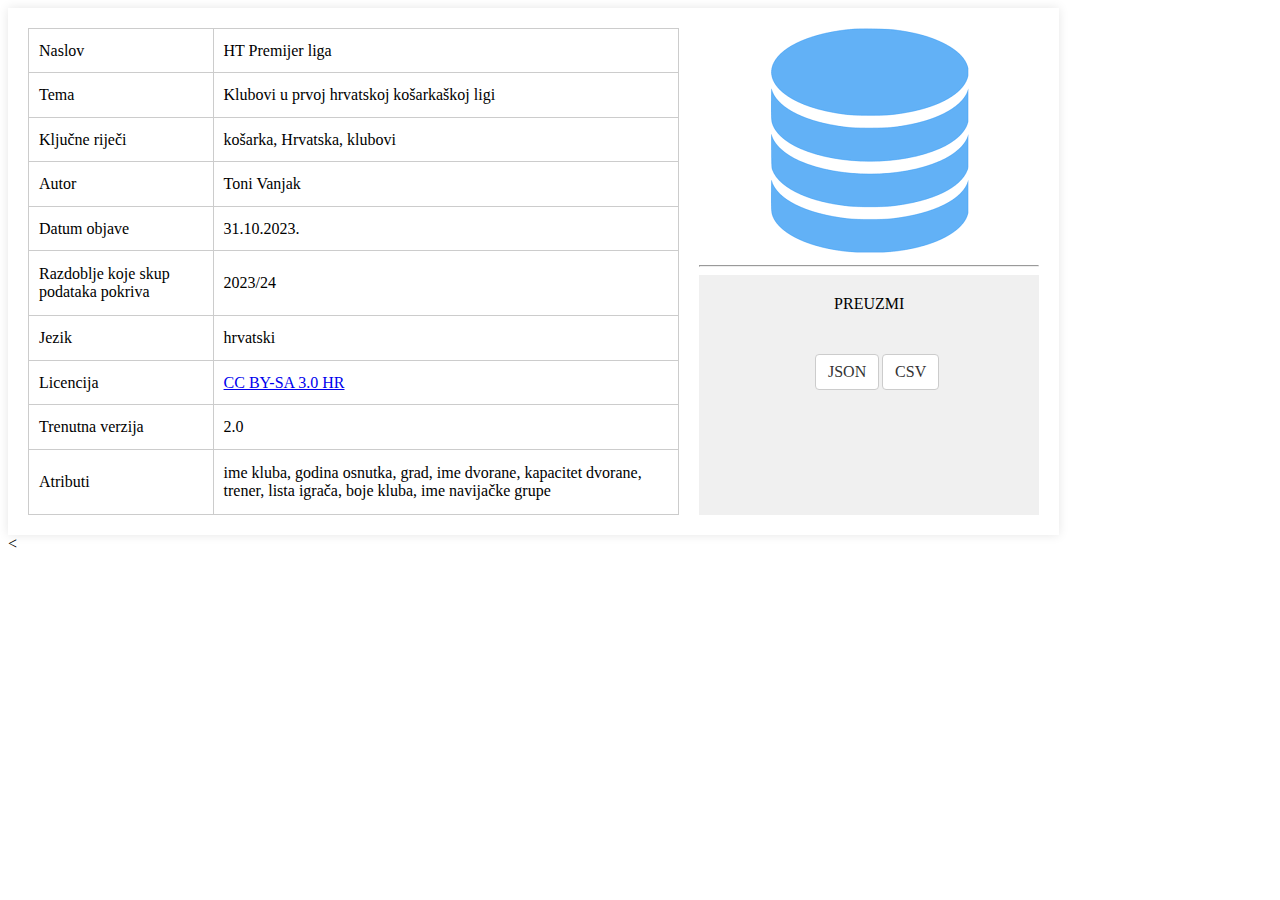
==== labos2/labos2/wwwroot/index.html @ ac5df8e8 "Add labos2" ====
﻿<!DOCTYPE html>
<html lang="en">
<head>
    <meta charset="UTF-8">
    <meta name="viewport" content="width=device-width, initial-scale=1.0">
    <link rel="stylesheet" href="css/site.css">
    <title>HT Premijer liga</title>
</head>
<body>

    <div class="container">
        <div class="c">

            <table>
                <tbody>
                    <tr>
                        <td>Naslov</td>
                        <td>HT Premijer liga</td>
                    </tr>
                    <tr>
                        <td>Tema</td>
                        <td>Klubovi u prvoj hrvatskoj košarkaškoj ligi</td>
                    </tr>
                    <tr>

                        <td>Ključne riječi</td>
                        <td>košarka, Hrvatska, klubovi</td>
                    </tr>
                    <tr>
                        <td>Autor</td>
                        <td>Toni Vanjak</td>
                    </tr>
                    <tr>
                        <td>Datum objave</td>
                        <td>31.10.2023.</td>
                    </tr>
                    <tr>
                        <td>Razdoblje koje skup podataka pokriva</td>
                        <td>2023/24</td>
                    </tr>
                    <tr>
                        <td>Jezik</td>
                        <td>hrvatski</td>
                    </tr>
                    <tr>
                        <td>Licencija</td>
                        <td><a href="https://creativecommons.org/licenses/by-sa/3.0/hr/legalcode.hr">CC BY-SA 3.0 HR</a></td>
                    </tr>
                    <tr>
                        <td>Trenutna verzija</td>
                        <td>2.0</td>
                    </tr>
                    <tr>
                        <td>Atributi</td>
                        <td>ime kluba, godina osnutka, grad, ime dvorane, kapacitet dvorane, trener, lista igrača, boje kluba, ime navijačke grupe</td>
                    </tr>

                </tbody>
            </table>

            <div class="ci">
                <div>
                    <img onclick="changeRoute()" src="css/db.png" />
                </div>
                <hr />
                <div class="linkcont">
                    <div>PREUZMI</div>
                    <a href="css/klubovi.json" download="klubovi.json" class="link1">JSON</a>
                    <a href="css/klubovi.csv"  download="klubovi.csv" class="link2">CSV</a>
                </div>

            </div>

        </div>
    </div>
    <<script src="js/site.js"></script>

</body>
</html>
---- labos2/labos2/wwwroot/css/site.css ----
html {
  font-size: 14px;
}

@media (min-width: 768px) {
  html {
    font-size: 16px;
  }
}

html {
  position: relative;
  min-height: 100%;
}

body {
  margin-bottom: 60px;
}

.container {
    width: 80%;
    background-color: #fff;
    padding: 20px;
    box-shadow: 0 0 10px rgba(0, 0, 0, 0.1);
}

.c {
    display: grid;
    grid-template-columns: 2fr 1fr;
    grid-gap: 20px;
}

table {
    width: 100%;
    border-collapse: collapse;
}

th, td {
    padding: 10px;
    text-align: left;
    border: 1px solid #ccc;
}

th {
    background-color: #f0f0f0;
}

.ci {
    text-align: center;
}

    .ci img {
        max-width: 100%;
        height: auto;
        cursor: pointer;
    }


.linkcont {
    position: relative;
    width: 300px;
    height: 200px;
    background-color: #f0f0f0;
    padding: 20px;
}


.link1 {
    position: absolute;
    bottom: 125px;
    right: 150px;
    text-decoration: none;
    color: #333;
    padding: 8px 12px;
    border: 1px solid #ccc;
    border-radius: 4px;
    background-color: #fff;
    transition: background-color 0.3s ease;
    margin-top: 50px;
    margin-right: 10px;
}

.link2 {
    position: absolute;
    bottom: 125px;
    right: 90px;
    text-decoration: none;
    color: #333;
    padding: 8px 12px;
    border: 1px solid #ccc;
    border-radius: 4px;
    background-color: #fff;
    transition: background-color 0.3s ease;
    margin-top: 50px;
    margin-right: 10px;
}

.link:hover {
    background-color: #f0f0f0;
}
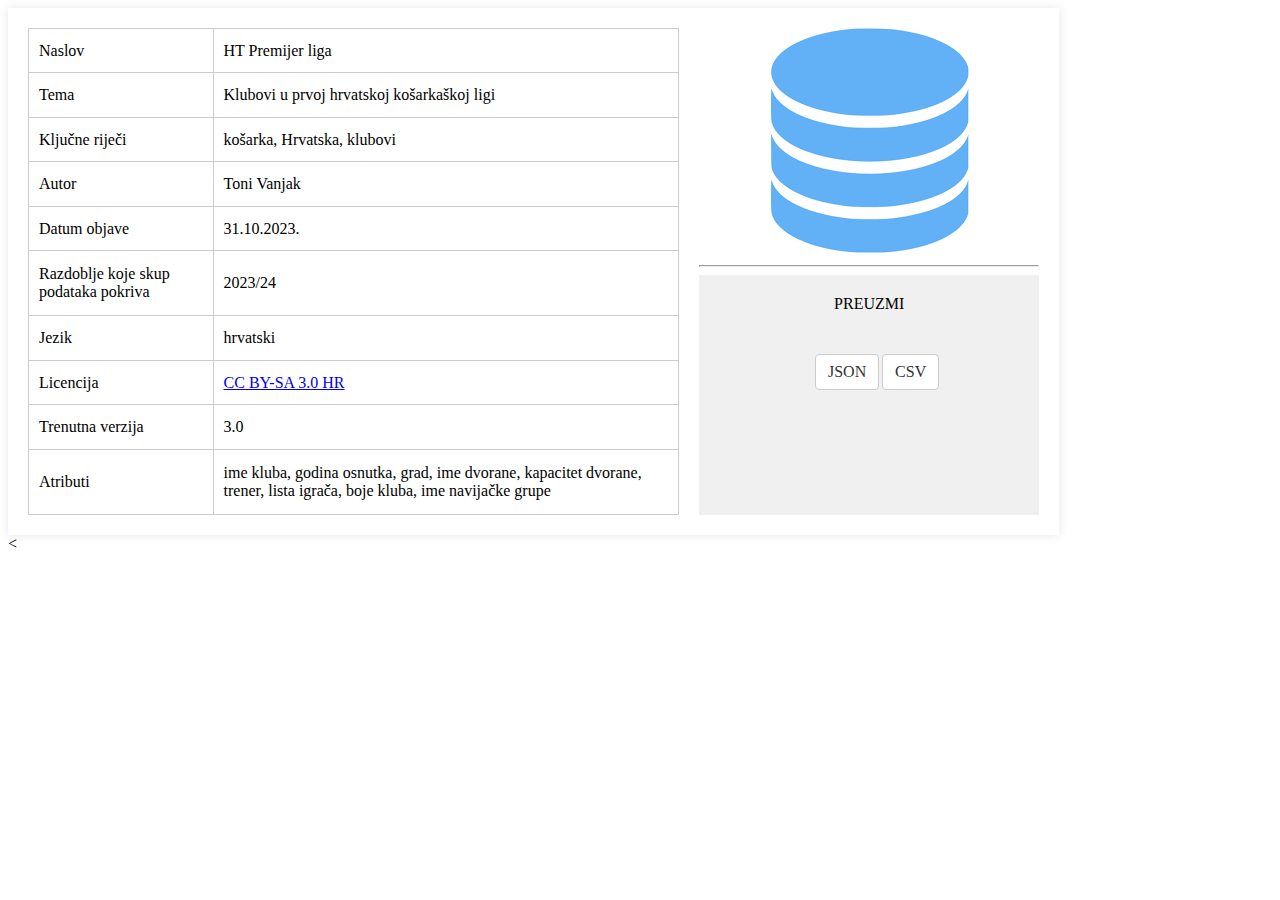
==== commit 7ee10699: "add labos3" ====
--- a/labos2/labos2/wwwroot/index.html
+++ b/labos2/labos2/wwwroot/index.html
@@ -48,7 +48,7 @@
                     </tr>
                     <tr>
                         <td>Trenutna verzija</td>
-                        <td>2.0</td>
+                        <td>3.0</td>
                     </tr>
                     <tr>
                         <td>Atributi</td>
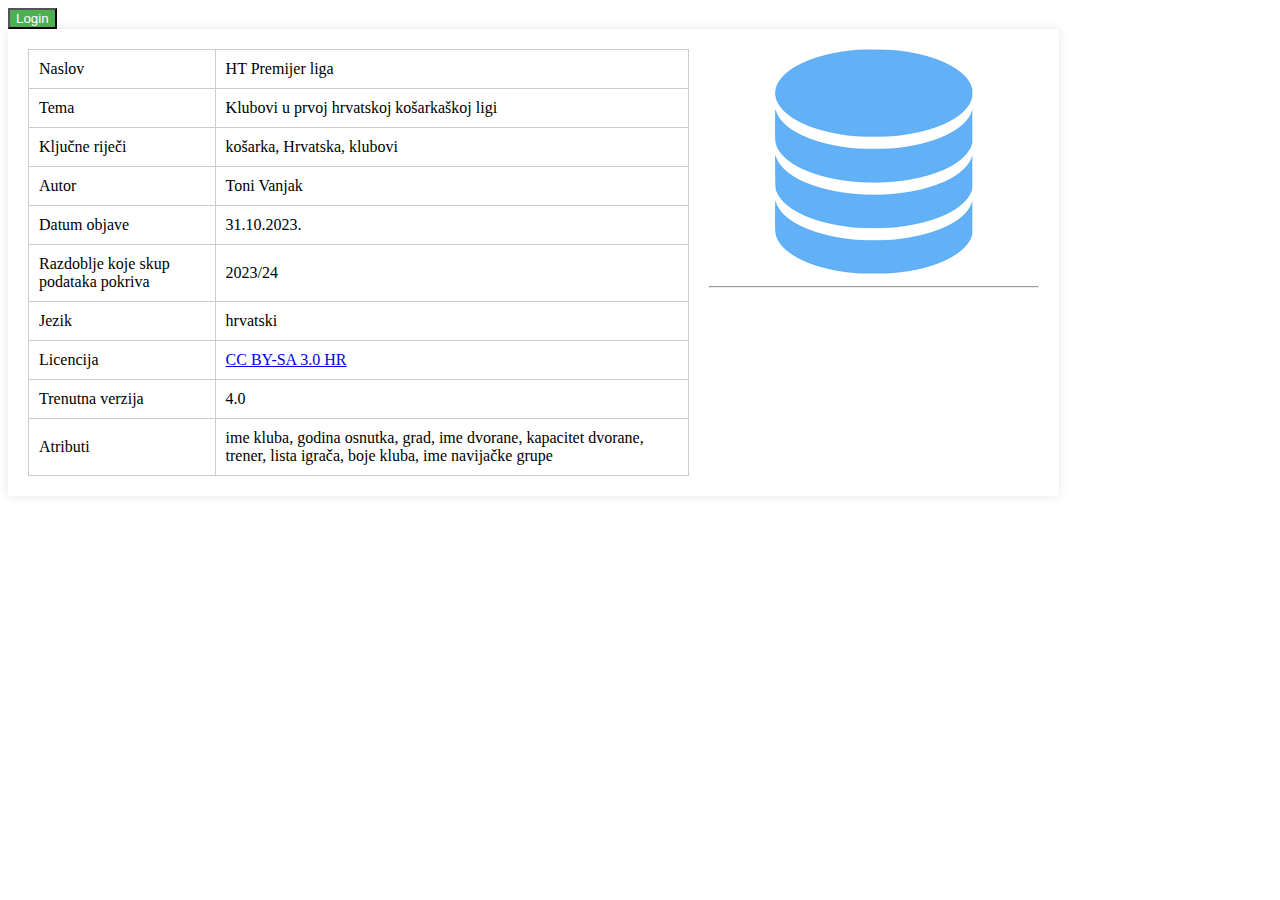
==== commit 6755c72f: "add labos4" ====
--- a/labos2/labos2/wwwroot/index.html
+++ b/labos2/labos2/wwwroot/index.html
@@ -7,7 +7,12 @@
     <title>HT Premijer liga</title>
 </head>
 <body>
-
+    <div class="button-container">
+        <button id="loginButton" class="green-button">Login</button>
+        <button id="profileButton" style="display:none;" class="blue-button">Profile</button>
+        <button id="osvjeziButton" style="display:none;" class="red-button">Osvježi preslike</button>
+        <button id="logoutButton" style="display:none;" class="gray-button">Logout</button>
+    </div>
     <div class="container">
         <div class="c">
 
@@ -48,7 +53,7 @@
                     </tr>
                     <tr>
                         <td>Trenutna verzija</td>
-                        <td>3.0</td>
+                        <td>4.0</td>
                     </tr>
                     <tr>
                         <td>Atributi</td>
@@ -63,17 +68,14 @@
                     <img onclick="changeRoute()" src="css/db.png" />
                 </div>
                 <hr />
-                <div class="linkcont">
-                    <div>PREUZMI</div>
-                    <a href="css/klubovi.json" download="klubovi.json" class="link1">JSON</a>
-                    <a href="css/klubovi.csv"  download="klubovi.csv" class="link2">CSV</a>
-                </div>
 
             </div>
 
         </div>
     </div>
-    <<script src="js/site.js"></script>
+    <script src="js/site.js">
+
+    </script>
 
 </body>
 </html>
--- a/labos2/labos2/wwwroot/css/site.css
+++ b/labos2/labos2/wwwroot/css/site.css
@@ -99,3 +99,27 @@
     background-color: #f0f0f0;
 }
 
+.button-container {
+    display: flex;
+    gap: 10px;
+}
+
+.green-button {
+    background-color: #4CAF50;
+    color: white;
+}
+
+.blue-button {
+    background-color: #008CBA; 
+    color: white;
+}
+
+.red-button {
+    background-color: #f44336; 
+    color: white;
+}
+
+.gray-button {
+    background-color: #555555; 
+    color: white;
+}